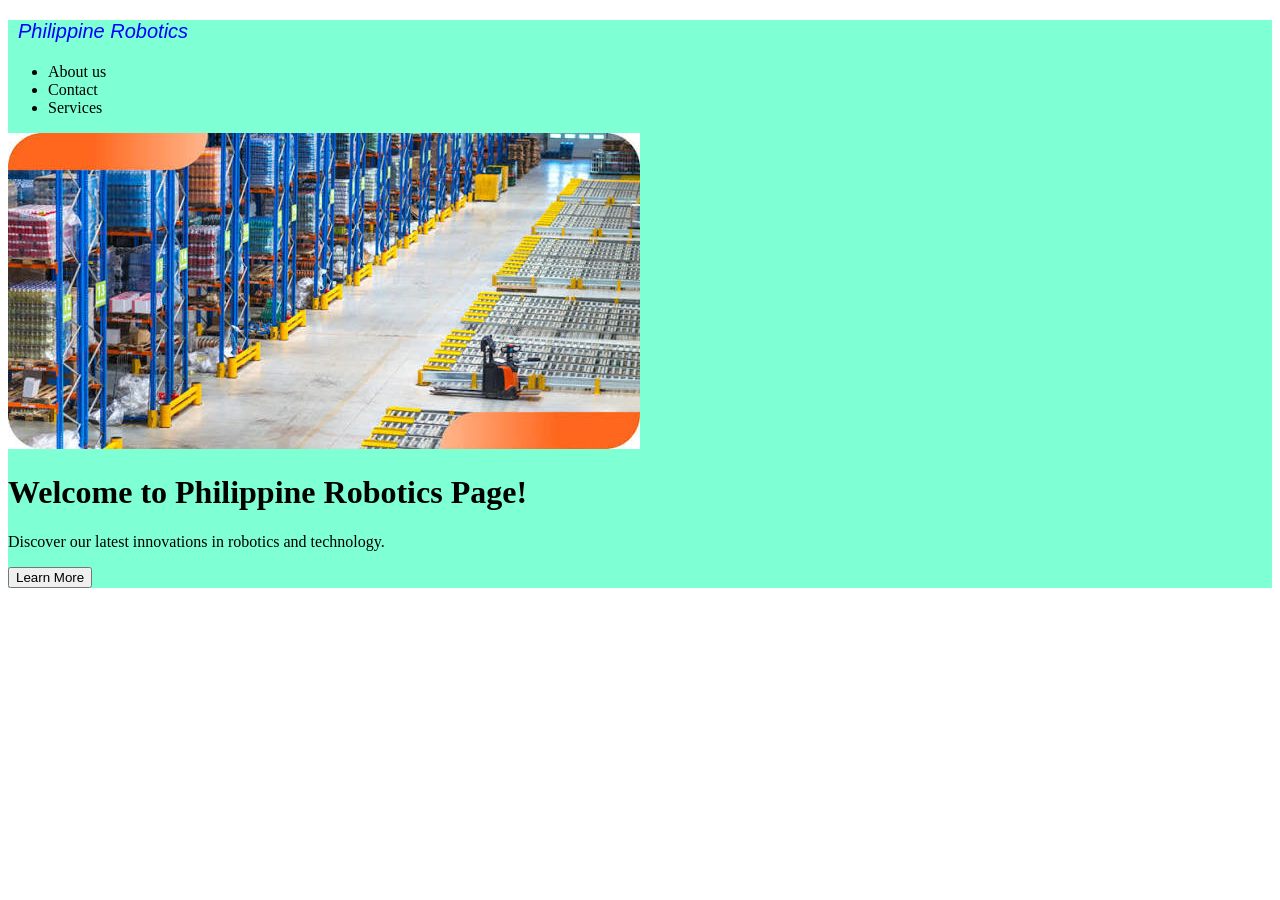
==== index.html @ 322342fc "Refactor header and add welcome section Updated header structure and added welcome message." ====
<!DOCTYPE html>
<html lang="en">
<head>
    <meta charset="UTF-8">
    <meta name="viewport" content="width=device-width, initial-scale=1.0">
    <title>Product</title>
    <link rel="stylesheet" href="styles.css">
</head>
<body>
    <header>
    <div class="tabpage">
        <p>Philippine Robotics</p>
    </div>
    <header class="nav-bar">
    <nav id="menu">
        <ul>
            <li>About us</li>
            <li>Contact</li>
            <li>Services</li>
        </ul>
    </nav>
    <div id = "main-bg">
        <img src="mainPage1.jpg" alt="mainPage1">
    </div>
    </header>

    <div class="container">
        <h1>Welcome to Philippine Robotics Page!</h1>
        <p>Discover our latest innovations in robotics and technology.</p>
        <button>Learn More</button>

    </div>
</body>
</html>
---- styles.css ----
header {
    background-color: aquamarine;
}

.tabpage {
    font-family: 'Trebuchet MS', 'Lucida Sans Unicode', 'Lucida Grande', 'Lucida Sans', Arial, sans-serif;
    font-size: 20px;
    margin-left: 10px;
    color: blue;
    font-style: italic;
}

@media (max-width: 768px) {
    body {
        background-color: greenyellow;
    }
    .tabpage {
        font-size: 35px;
    }
}

#main-bg {
    object-fit: fill;
}
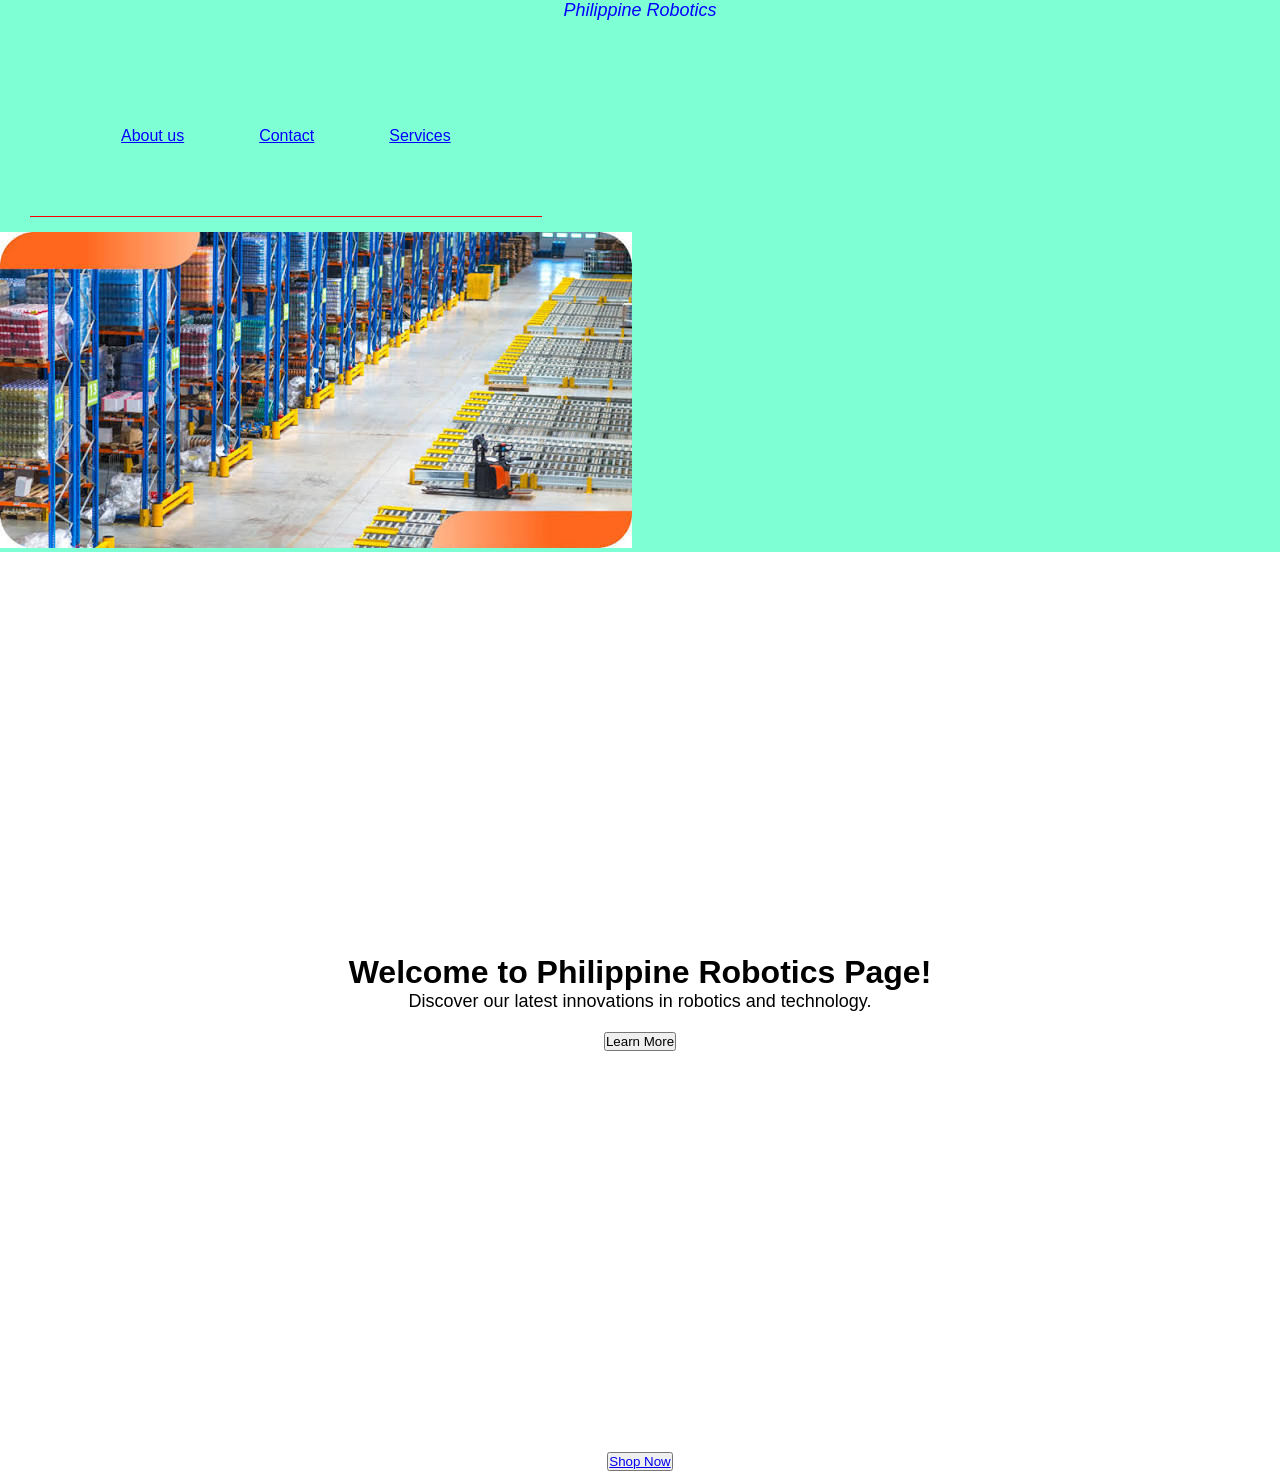
==== commit add8c923: "Revise title and enhance navigation in index.html Updated the title and navigation structure in the " ====
--- a/index.html
+++ b/index.html
@@ -3,26 +3,27 @@
 <head>
     <meta charset="UTF-8">
     <meta name="viewport" content="width=device-width, initial-scale=1.0">
-    <title>Product</title>
+    <title>Philippine Robotics</title>
     <link rel="stylesheet" href="styles.css">
 </head>
 <body>
     <header>
-    <div class="tabpage">
+    <nav id="tabpage">
         <p>Philippine Robotics</p>
+    </nav>
+        <div class="menu">
+        <ul class="nav-links">
+            <li><a href="#about">About us</a></li>
+            <li><a href="#contact">Contact</a></li>
+            <li><a href="#services">Services</a></li>
+        </ul>
     </div>
-    <header class="nav-bar">
-    <nav id="menu">
-        <ul>
-            <li>About us</li>
-            <li>Contact</li>
-            <li>Services</li>
-        </ul>
-    </nav>
     <div id = "main-bg">
         <img src="mainPage1.jpg" alt="mainPage1">
     </div>
     </header>
+    <main>
+    
 
     <div class="container">
         <h1>Welcome to Philippine Robotics Page!</h1>
@@ -30,5 +31,9 @@
         <button>Learn More</button>
 
     </div>
+    <div class="shop-now">
+        <button><a href="shopping.html">Shop Now</a></button>
+    </div>
+    </main>
 </body>
 </html>
--- a/styles.css
+++ b/styles.css
@@ -1,24 +1,96 @@
+* {
+    margin: 0;
+    padding: 0;
+    box-sizing: border-box;
+}
+
 header {
     background-color: aquamarine;
 }
 
-.tabpage {
+#tabpage {
     font-family: 'Trebuchet MS', 'Lucida Sans Unicode', 'Lucida Grande', 'Lucida Sans', Arial, sans-serif;
     font-size: 20px;
-    margin-left: 10px;
     color: blue;
     font-style: italic;
+    justify-content: right;
 }
 
+/* for mobile devices */
 @media (max-width: 768px) {
     body {
-        background-color: greenyellow;
+        background-color: rgba(0, 255, 76, 0.9);
     }
-    .tabpage {
+    #tabpage {
         font-size: 35px;
     }
+    .container {
+        height: 100%;
+        background-color: rgba(0, 255, 85, 0.9);
+    }  
 }
 
-#main-bg {
-    object-fit: fill;
+
+.nav-links {
+    list-style: none;
+    gap: 15px;
+    justify-content: right;
+    align-items: center;
+    display: flex;
+    padding: 5%;
+    font-family: 'Trebuchet MS', 'Lucida Sans Unicode', 'Lucida Grande', 'Lucida Sans', Arial, sans-serif;
+    border-bottom: 1px solid #ff0000;
 }
+
+.nav-links li {
+    padding: 10px 15px;
+    border-radius: 5px;
+    transition: background-color 0.3s ease;
+}
+
+.nav-links li:hover {
+    background-color: #ff0000;
+    color: #fff;
+    cursor: pointer;
+}
+
+.nav-links a {
+
+    color: blue;
+    padding: 10px 15px;
+}
+
+.menu {
+    justify-content: space-between;
+    display: flex;
+    align-items: center;
+    padding: 15px 30px;
+    width: 100%;
+    top: 0%;
+    left: 0%;
+    z-index: 1000;
+}
+
+.container {
+    display: flex;
+    flex-direction: column;
+    align-items: center;
+    justify-content: center;
+    height: 100vh;
+    font-family: 'Trebuchet MS', 'Lucida Sans Unicode', 'Lucida Grande', 'Lucida Sans', Arial, sans-serif;
+    background-color: rgba(255, 255, 255, 0.9);
+}
+
+p {
+    font-size: 18px;
+    text-align: center;
+    margin-bottom: 20px;
+}
+
+.shop-now {
+    display: flex;
+    justify-content: center;
+    width: 100vw;
+    height: 100%;
+    font-size: 100px;
+}
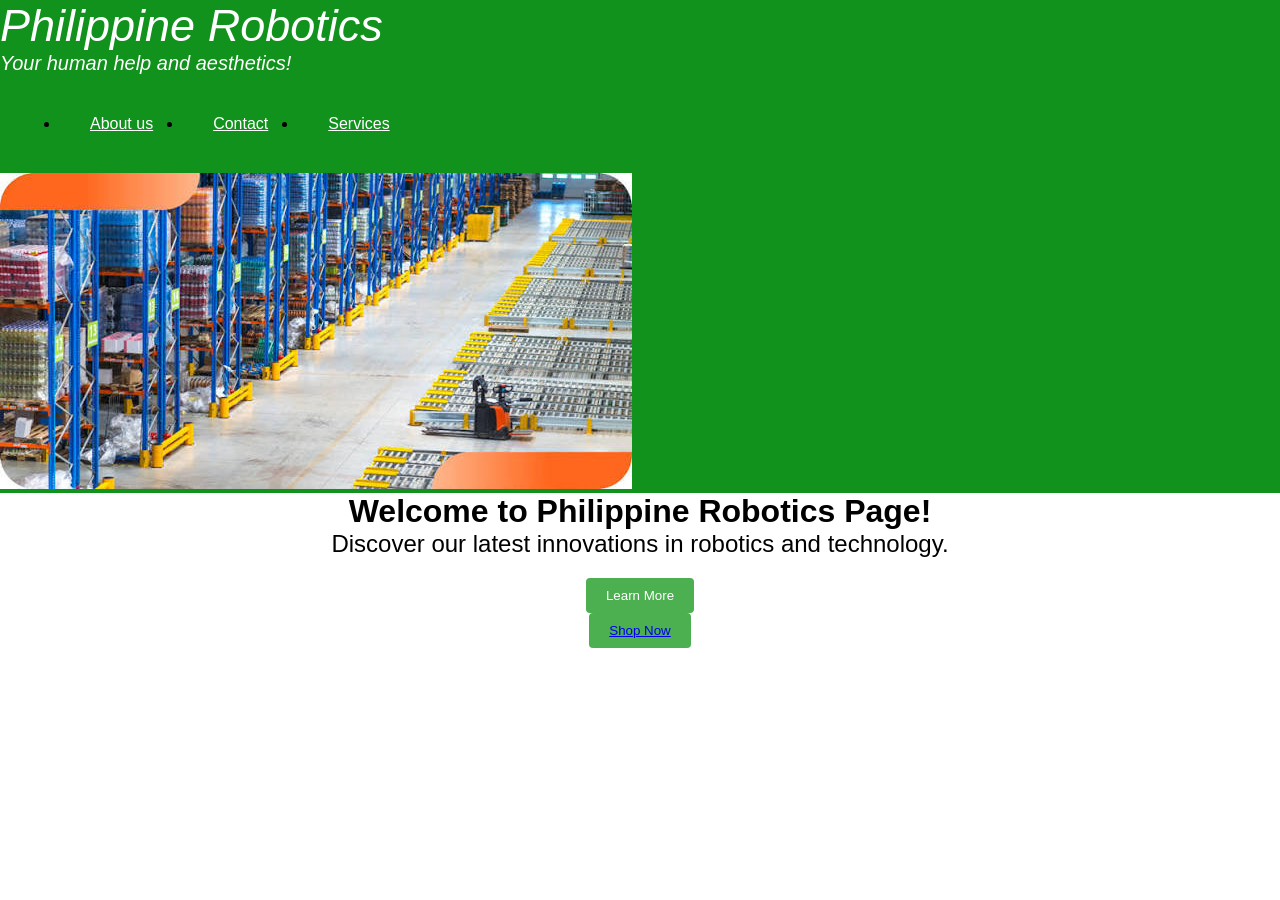
==== commit b22fd79a: "Update navigation and header elements in index.html" ====
--- a/index.html
+++ b/index.html
@@ -9,12 +9,14 @@
 <body>
     <header>
     <nav id="tabpage">
-        <p>Philippine Robotics</p>
+        <name>Philippine Robotics</name>
+        <br>
+        <byline>Your human help and aesthetics!</byline>
     </nav>
         <div class="menu">
         <ul class="nav-links">
             <li><a href="#about">About us</a></li>
-            <li><a href="#contact">Contact</a></li>
+            <li><a href="contactus.html">Contact</a></li>
             <li><a href="#services">Services</a></li>
         </ul>
     </div>
--- a/styles.css
+++ b/styles.css
@@ -5,13 +5,13 @@
 }
 
 header {
-    background-color: aquamarine;
+    background-color: rgb(17, 146, 28);
 }
 
 #tabpage {
     font-family: 'Trebuchet MS', 'Lucida Sans Unicode', 'Lucida Grande', 'Lucida Sans', Arial, sans-serif;
     font-size: 20px;
-    color: blue;
+    color: rgb(255, 255, 255);
     font-style: italic;
     justify-content: right;
 }
@@ -19,27 +19,24 @@
 /* for mobile devices */
 @media (max-width: 768px) {
     body {
-        background-color: rgba(0, 255, 76, 0.9);
+        background-color: rgba(255, 255, 255, 0.9);
     }
     #tabpage {
         font-size: 35px;
     }
     .container {
         height: 100%;
-        background-color: rgba(0, 255, 85, 0.9);
+        background-color: rgba(255, 255, 255, 0.9);
     }  
 }
 
 
 .nav-links {
-    list-style: none;
-    gap: 15px;
-    justify-content: right;
+    display: flex;
+    justify-content: space-between;
     align-items: center;
-    display: flex;
-    padding: 5%;
+    padding: 15px 30px;
     font-family: 'Trebuchet MS', 'Lucida Sans Unicode', 'Lucida Grande', 'Lucida Sans', Arial, sans-serif;
-    border-bottom: 1px solid #ff0000;
 }
 
 .nav-links li {
@@ -49,14 +46,14 @@
 }
 
 .nav-links li:hover {
-    background-color: #ff0000;
+    background-color: #000000;
     color: #fff;
     cursor: pointer;
 }
 
 .nav-links a {
 
-    color: blue;
+    color: rgb(255, 255, 255);
     padding: 10px 15px;
 }
 
@@ -76,13 +73,12 @@
     flex-direction: column;
     align-items: center;
     justify-content: center;
-    height: 100vh;
     font-family: 'Trebuchet MS', 'Lucida Sans Unicode', 'Lucida Grande', 'Lucida Sans', Arial, sans-serif;
     background-color: rgba(255, 255, 255, 0.9);
 }
 
 p {
-    font-size: 18px;
+    font-size: 24px;
     text-align: center;
     margin-bottom: 20px;
 }
@@ -94,3 +90,53 @@
     height: 100%;
     font-size: 100px;
 }
+
+name {
+    font-size: 45px;
+    justify-content: center;
+    margin-bottom: 20px;
+}
+
+label {
+    font-size: 20px;
+    text-align: center;
+    margin-bottom: 20px;
+
+}
+
+input {
+    padding: 10px;
+    font-size: 16px;
+    border: 1px solid #ccc;
+    border-radius: 4px;
+    width: 100%;
+    box-sizing: border-box;
+    margin-bottom: 20px;
+}
+
+button {
+    background-color: #4CAF50;
+    color: white;
+    padding: 10px 20px;
+    border: none;
+    border-radius: 4px;
+    cursor: pointer;
+    font-family: 'Trebuchet MS', 'Lucida Sans Unicode', 'Lucida Grande', 'Lucida Sans', Arial, sans-serif;
+    display: flex;
+}
+
+byline {
+    font-size: 20px;
+    justify-content: center;
+    margin-bottom: 20px;
+    font-family: 'Trebuchet MS', 'Lucida Sans Unicode', 'Lucida Grande', 'Lucida Sans', Arial, sans-serif;
+}
+
+.product-selection {
+    display: flex;
+    flex-wrap: wrap;
+    justify-content: center;
+    gap: 20px;
+    padding: 20px;
+    font-family: 'Trebuchet MS', 'Lucida Sans Unicode', 'Lucida Grande', 'Lucida Sans', Arial, sans-serif;
+}
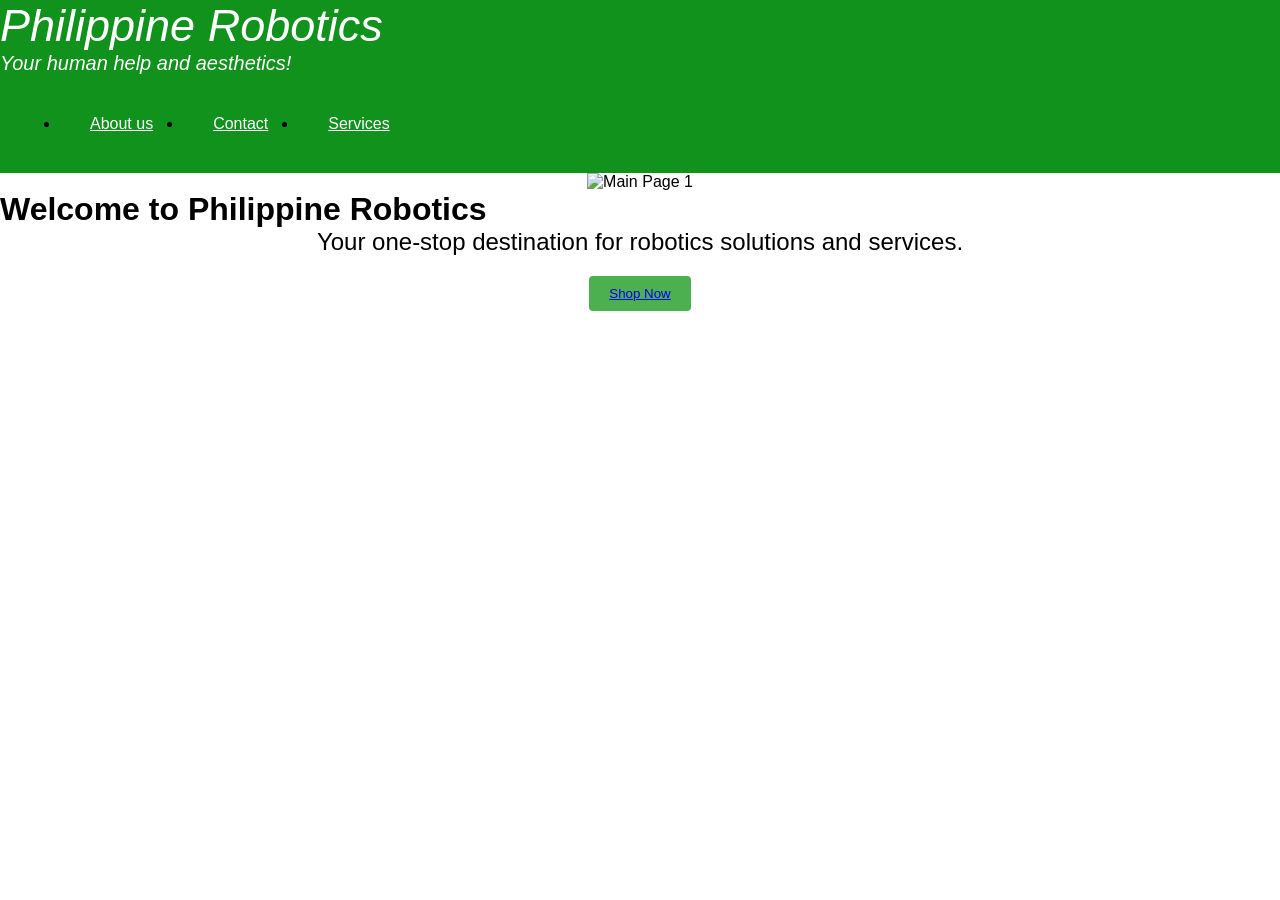
==== commit 39b6cff3: "Revamp homepage layout and content Updated main content and improved layout with a new image and tex" ====
--- a/index.html
+++ b/index.html
@@ -20,21 +20,18 @@
             <li><a href="#services">Services</a></li>
         </ul>
     </div>
-    <div id = "main-bg">
-        <img src="mainPage1.jpg" alt="mainPage1">
-    </div>
     </header>
     <main>
-    
 
     <div class="container">
-        <h1>Welcome to Philippine Robotics Page!</h1>
-        <p>Discover our latest innovations in robotics and technology.</p>
-        <button>Learn More</button>
-
-    </div>
-    <div class="shop-now">
-        <button><a href="shopping.html">Shop Now</a></button>
+        <img src="mainpage1.jpg" alt="Main Page 1" class="bg-image">
+        <div class="text-overlay">
+            <h1>Welcome to Philippine Robotics</h1>
+            <p>Your one-stop destination for robotics solutions and services.</p>
+            <div class="shop-now">
+                <button><a href="shopping.html">Shop Now</a></button>
+            </div>
+        </div>
     </div>
     </main>
 </body>
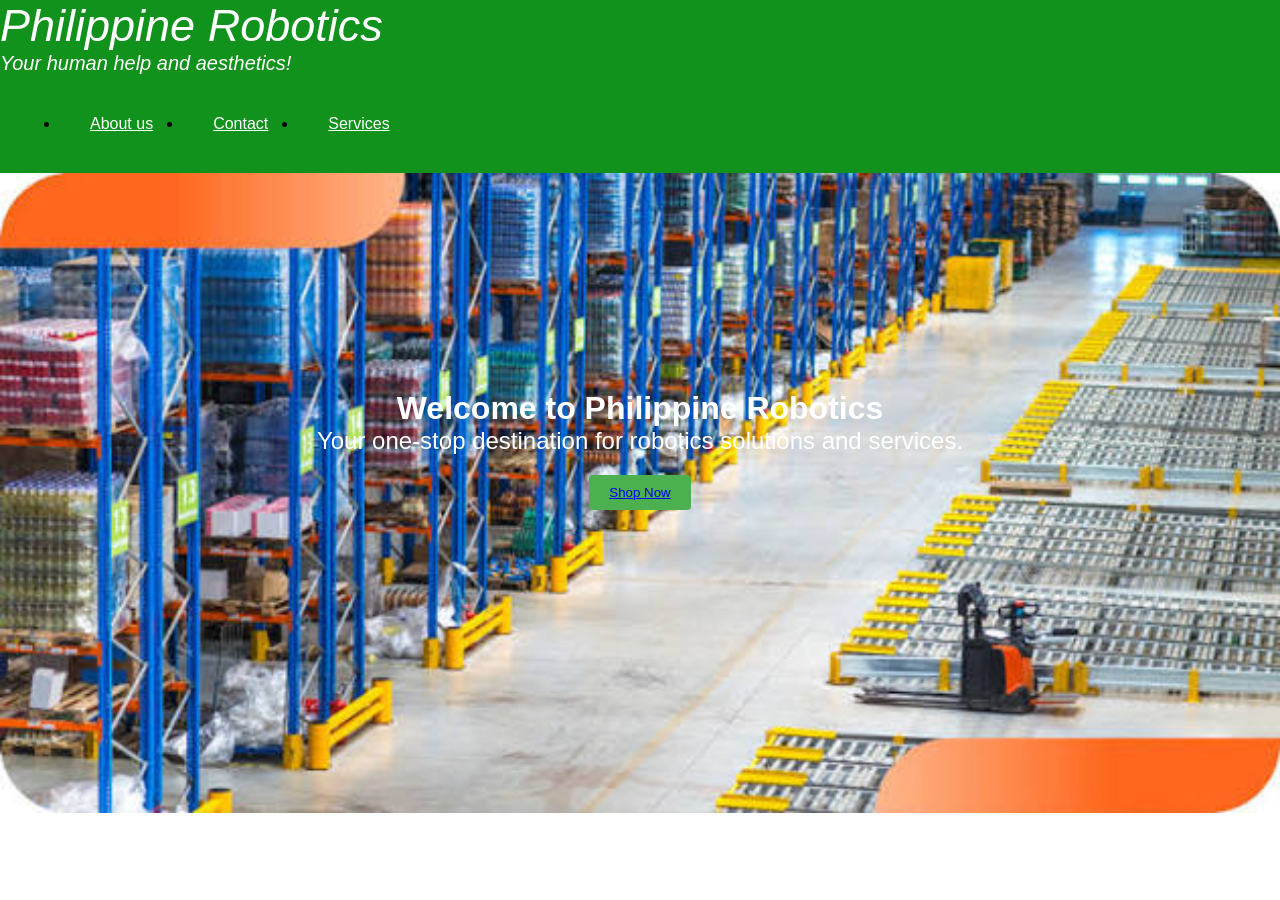
==== commit 16cabbf4: "Fix image source filename in index.html" ====
--- a/index.html
+++ b/index.html
@@ -24,7 +24,7 @@
     <main>
 
     <div class="container">
-        <img src="mainpage1.jpg" alt="Main Page 1" class="bg-image">
+        <img src="mainPage1.jpg" alt="Main Page 1" class="bg-image">
         <div class="text-overlay">
             <h1>Welcome to Philippine Robotics</h1>
             <p>Your one-stop destination for robotics solutions and services.</p>
--- a/styles.css
+++ b/styles.css
@@ -140,3 +140,18 @@
     padding: 20px;
     font-family: 'Trebuchet MS', 'Lucida Sans Unicode', 'Lucida Grande', 'Lucida Sans', Arial, sans-serif;
 }
+
+.text-overlay {
+    position: absolute;
+    top: 50%;
+    left: 50%;
+    transform: translate(-50%, -50%);
+    text-align: center;
+    color: white;
+}
+
+.bg-image {
+    width: 100%;
+    height: auto;
+    object-fit: cover;
+}
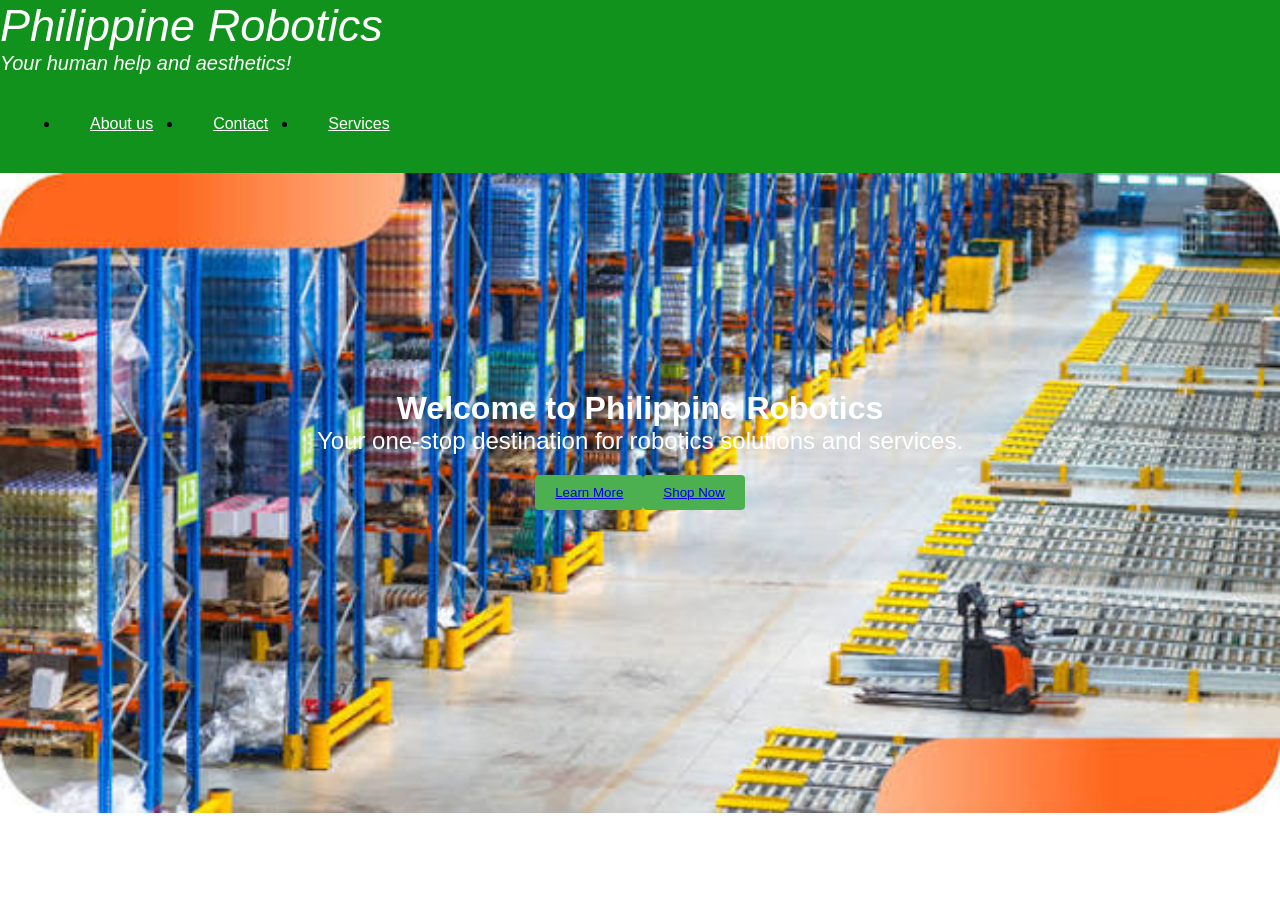
==== commit 8639a57d: "Add buttons for 'Learn More' and 'Shop Now'" ====
--- a/index.html
+++ b/index.html
@@ -28,7 +28,10 @@
         <div class="text-overlay">
             <h1>Welcome to Philippine Robotics</h1>
             <p>Your one-stop destination for robotics solutions and services.</p>
+
             <div class="shop-now">
+                <button><a href="learn-more.html">Learn More</a></button>
+
                 <button><a href="shopping.html">Shop Now</a></button>
             </div>
         </div>
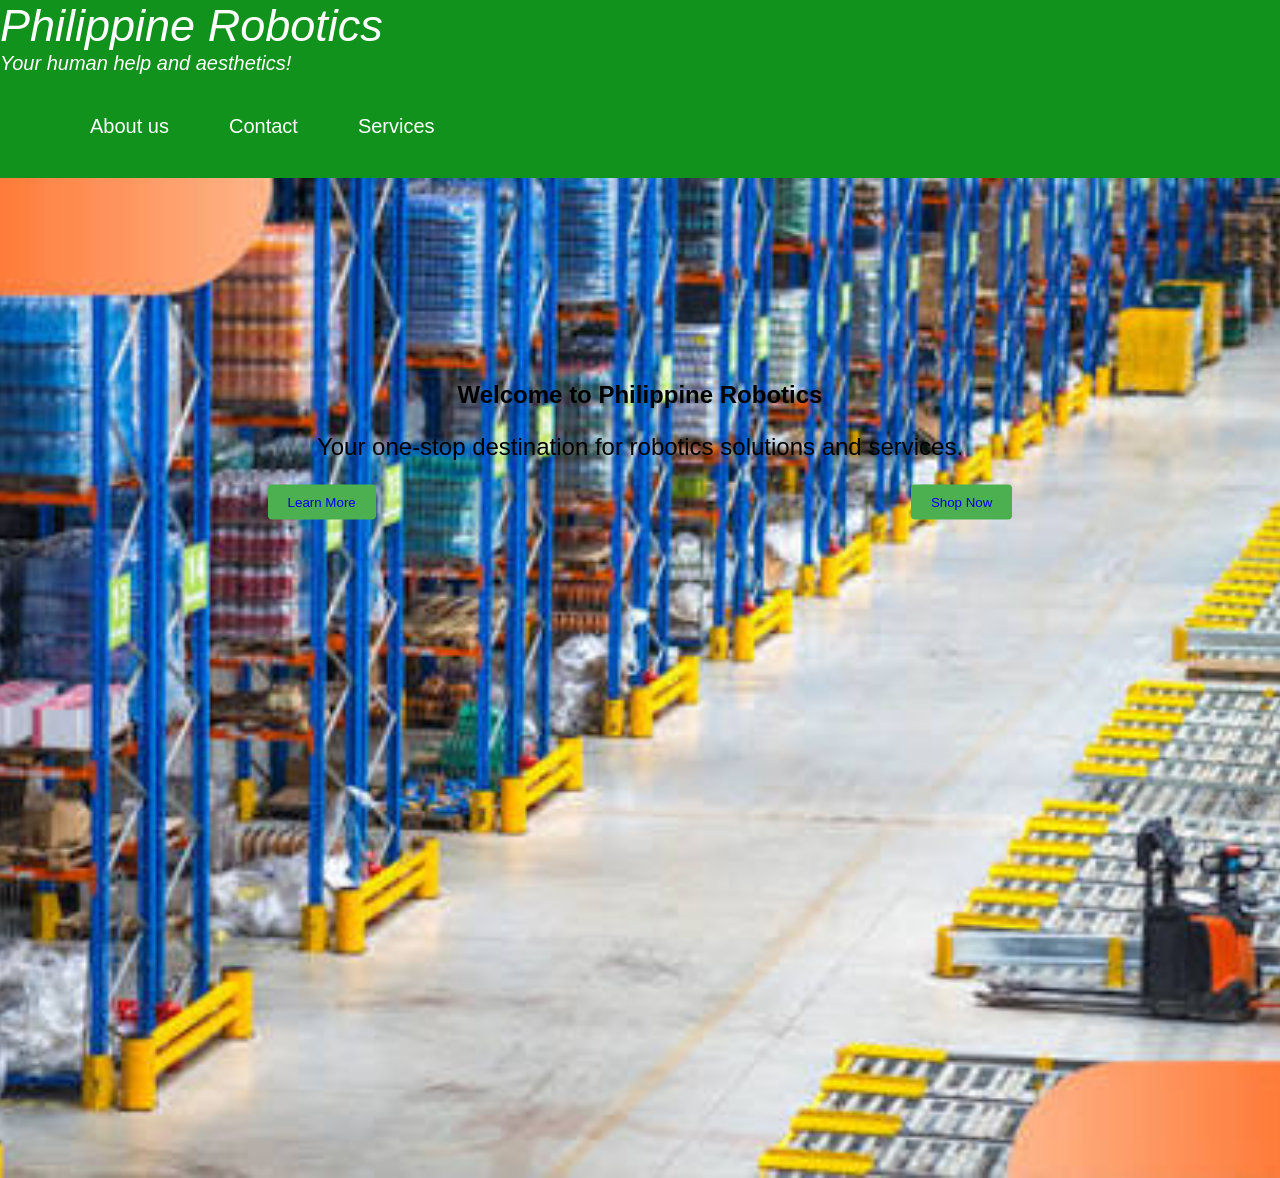
==== commit 2824fd2e: "Update links and image attributes in index.html" ====
--- a/index.html
+++ b/index.html
@@ -15,16 +15,16 @@
     </nav>
         <div class="menu">
         <ul class="nav-links">
-            <li><a href="#about">About us</a></li>
+            <li><a href="about.html">About us</a></li>
             <li><a href="contactus.html">Contact</a></li>
-            <li><a href="#services">Services</a></li>
+            <li><a href="services.html">Services</a></li>
         </ul>
     </div>
     </header>
     <main>
 
     <div class="container">
-        <img src="mainPage1.jpg" alt="Main Page 1" class="bg-image">
+        <img src="mainPage1.jpg" alt="Main Page 1" class="bg-image" width="2000px" height="1000px">
         <div class="text-overlay">
             <h1>Welcome to Philippine Robotics</h1>
             <p>Your one-stop destination for robotics solutions and services.</p>
--- a/styles.css
+++ b/styles.css
@@ -28,6 +28,21 @@
         height: 100%;
         background-color: rgba(255, 255, 255, 0.9);
     }  
+
+    .nav-links {
+        flex-direction: column;
+        align-items: center;
+    }
+
+    .img {
+        max-width: 50%;
+        height: auto;
+    }
+
+    .bg-image {
+        width: 500px;
+        height: 500px;
+    }
 }
 
 
@@ -75,12 +90,15 @@
     justify-content: center;
     font-family: 'Trebuchet MS', 'Lucida Sans Unicode', 'Lucida Grande', 'Lucida Sans', Arial, sans-serif;
     background-color: rgba(255, 255, 255, 0.9);
+    animation: fadeIn 1s ease-in-out;
 }
 
 p {
     font-size: 24px;
     text-align: center;
     margin-bottom: 20px;
+    line-height: 1.5;
+    animation: fadeIn 1s ease-in-out;
 }
 
 .shop-now {
@@ -123,6 +141,17 @@
     cursor: pointer;
     font-family: 'Trebuchet MS', 'Lucida Sans Unicode', 'Lucida Grande', 'Lucida Sans', Arial, sans-serif;
     display: flex;
+    align-items: center;
+    place-content: center;
+    margin: 0 auto;
+    animation: fadeIn 1s ease-in-out;
+
+}
+
+button:hover {
+    background-color: #45a049;
+    color: #fff;
+    cursor: pointer;
 }
 
 byline {
@@ -133,12 +162,13 @@
 }
 
 .product-selection {
-    display: flex;
-    flex-wrap: wrap;
     justify-content: center;
     gap: 20px;
     padding: 20px;
     font-family: 'Trebuchet MS', 'Lucida Sans Unicode', 'Lucida Grande', 'Lucida Sans', Arial, sans-serif;
+    text-align: center;
+    align-items: center;
+    place-content: center;
 }
 
 .text-overlay {
@@ -147,11 +177,76 @@
     left: 50%;
     transform: translate(-50%, -50%);
     text-align: center;
-    color: white;
+    color: rgb(0, 0, 0);
 }
 
 .bg-image {
-    width: 100%;
-    height: auto;
+    width: 2000px;
+    height: 1000px;
     object-fit: cover;
 }
+
+.product-select {
+    display: flex;
+    flex-direction: column;
+    align-items: center;
+    justify-content: center;
+    padding: 20px;
+    border: 1px solid #ccc;
+    border-radius: 5px;
+    width: 300px;
+    transition: transform 0.3s ease;
+    font-family: 'Trebuchet MS', 'Lucida Sans Unicode', 'Lucida Grande', 'Lucida Sans', Arial, sans-serif;
+}
+
+h2 {
+    font-size: 24px;
+    margin-bottom: 10px;
+    font-family: 'Trebuchet MS', 'Lucida Sans Unicode', 'Lucida Grande', 'Lucida Sans', Arial, sans-serif;
+    animation: fadeIn 1s ease-in-out;
+}
+
+ul {
+    list-style-type: none;
+    padding: 0;
+    font-family: 'Trebuchet MS', 'Lucida Sans Unicode', 'Lucida Grande', 'Lucida Sans', Arial, sans-serif;
+    font-size: 20px;
+    animation: fadeIn 1s ease-in-out;
+}
+
+a {
+    font-family: 'Trebuchet MS', 'Lucida Sans Unicode', 'Lucida Grande', 'Lucida Sans', Arial, sans-serif;
+    align-items: center;
+    text-decoration: none;
+    place-content: center;
+    justify-content: center;
+}
+
+h1 {
+    font-size: 24px;
+    margin-bottom: 20px;
+    font-family: 'Trebuchet MS', 'Lucida Sans Unicode', 'Lucida Grande', 'Lucida Sans', Arial, sans-serif;
+    animation: fadeIn 1s ease-in-out;
+}
+
+@keyframes fadeIn {
+    from { opacity: 0; }
+    to { opacity: 1; }
+}
+
+img {
+    animation: fadeIn 1s ease-in-out;
+    width: 500px;
+    height: 500px;
+}
+
+.container-services {
+    display: flex;
+    flex-direction: column;
+    align-items: center;
+    justify-content: center;
+    font-family: 'Trebuchet MS', 'Lucida Sans Unicode', 'Lucida Grande', 'Lucida Sans', Arial, sans-serif;
+    background-color: rgba(255, 255, 255, 0.9);
+    animation: fadeIn 1s ease-in-out;
+    border-radius: 10px;
+}
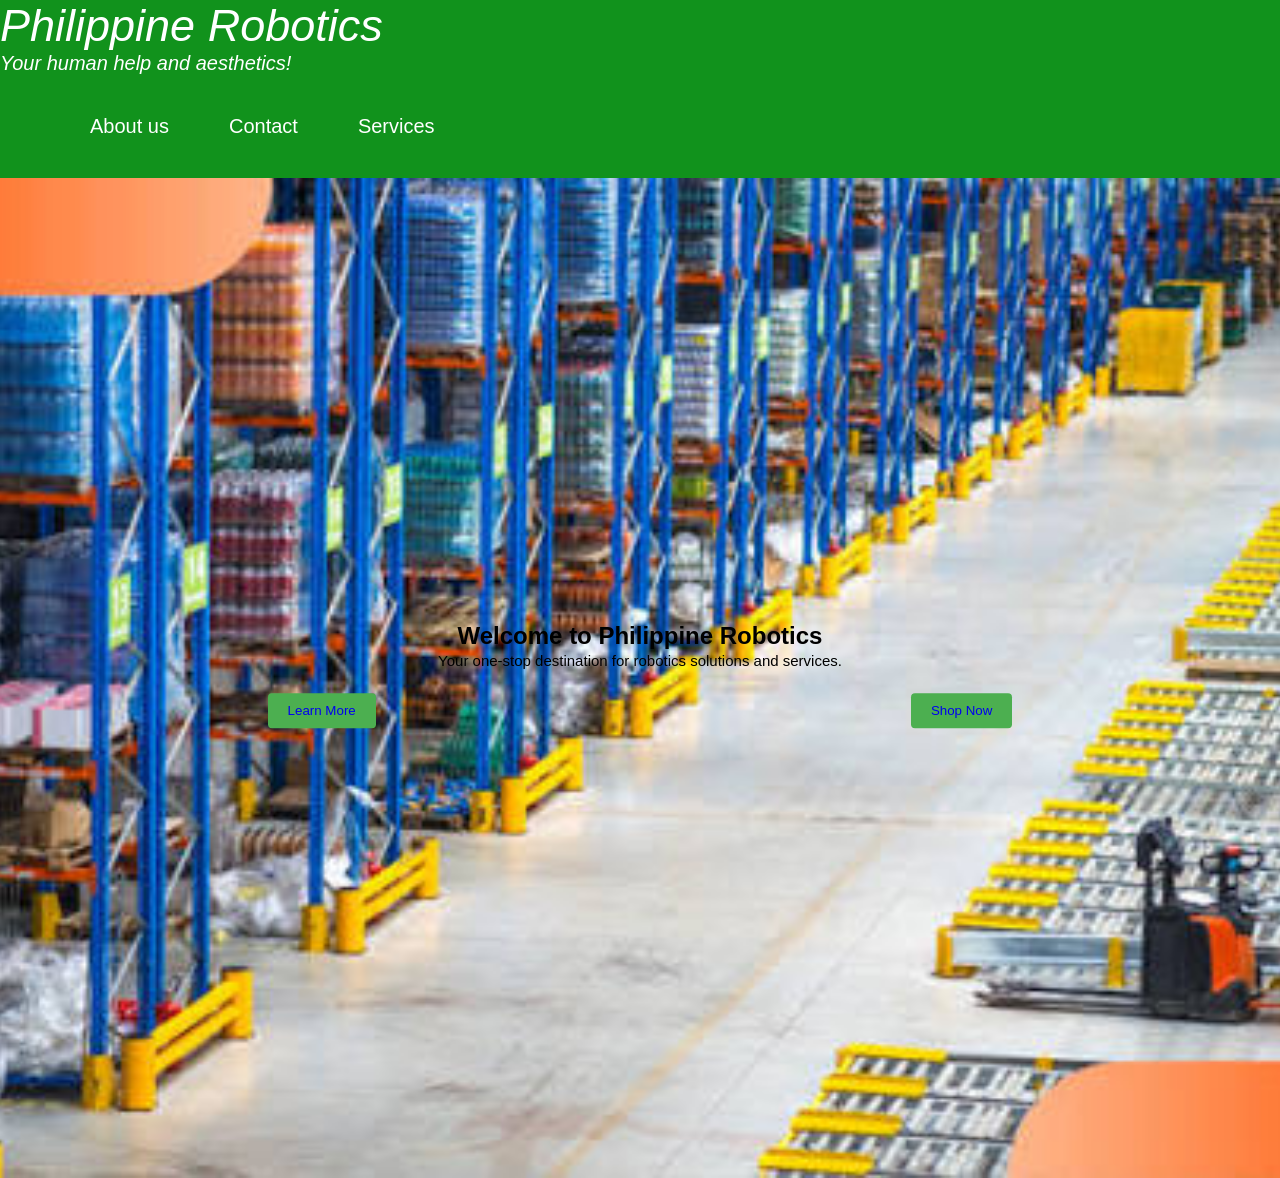
==== commit 2d2b3fb4: "Update button link and add script tag" ====
--- a/index.html
+++ b/index.html
@@ -30,12 +30,13 @@
             <p>Your one-stop destination for robotics solutions and services.</p>
 
             <div class="shop-now">
-                <button><a href="learn-more.html">Learn More</a></button>
+                <button><a href="about.html">Learn More</a></button>
 
                 <button><a href="shopping.html">Shop Now</a></button>
             </div>
         </div>
     </div>
     </main>
+    <script src="script.js"></script>
 </body>
 </html>
--- a/styles.css
+++ b/styles.css
@@ -43,6 +43,24 @@
         width: 500px;
         height: 500px;
     }
+
+    .product-card {
+        width: auto;
+        display: auto;
+    }
+
+    .grid-container {
+        display: flex;
+        flex-direction: column;
+        align-items: center;
+    }
+
+    .text-overlay {
+        position: static;
+        transform: none;
+        text-align: center;
+        color: rgb(0, 0, 0);
+    }
 }
 
 
@@ -52,12 +70,14 @@
     align-items: center;
     padding: 15px 30px;
     font-family: 'Trebuchet MS', 'Lucida Sans Unicode', 'Lucida Grande', 'Lucida Sans', Arial, sans-serif;
+    left: 100%;
 }
 
 .nav-links li {
     padding: 10px 15px;
     border-radius: 5px;
     transition: background-color 0.3s ease;
+    left: 100%;
 }
 
 .nav-links li:hover {
@@ -70,6 +90,7 @@
 
     color: rgb(255, 255, 255);
     padding: 10px 15px;
+    left: 100%;
 }
 
 .menu {
@@ -94,7 +115,7 @@
 }
 
 p {
-    font-size: 24px;
+    font-size: 15px;
     text-align: center;
     margin-bottom: 20px;
     line-height: 1.5;
@@ -163,17 +184,16 @@
 
 .product-selection {
     justify-content: center;
-    gap: 20px;
     padding: 20px;
     font-family: 'Trebuchet MS', 'Lucida Sans Unicode', 'Lucida Grande', 'Lucida Sans', Arial, sans-serif;
     text-align: center;
-    align-items: center;
-    place-content: center;
+    border: 1px solid #ccc;
+    border-radius: 5px;
 }
 
 .text-overlay {
     position: absolute;
-    top: 50%;
+    top: 75%;
     left: 50%;
     transform: translate(-50%, -50%);
     text-align: center;
@@ -200,7 +220,7 @@
 }
 
 h2 {
-    font-size: 24px;
+    font-size: 16px;
     margin-bottom: 10px;
     font-family: 'Trebuchet MS', 'Lucida Sans Unicode', 'Lucida Grande', 'Lucida Sans', Arial, sans-serif;
     animation: fadeIn 1s ease-in-out;
@@ -220,11 +240,11 @@
     text-decoration: none;
     place-content: center;
     justify-content: center;
+    left: 100%;
 }
 
 h1 {
     font-size: 24px;
-    margin-bottom: 20px;
     font-family: 'Trebuchet MS', 'Lucida Sans Unicode', 'Lucida Grande', 'Lucida Sans', Arial, sans-serif;
     animation: fadeIn 1s ease-in-out;
 }
@@ -236,8 +256,8 @@
 
 img {
     animation: fadeIn 1s ease-in-out;
-    width: 500px;
-    height: 500px;
+    width: 150px;
+    height: 150px;
 }
 
 .container-services {
@@ -250,3 +270,56 @@
     animation: fadeIn 1s ease-in-out;
     border-radius: 10px;
 }
+
+.product-card {
+    display: flex;
+    flex-direction: column;
+    align-items: center;
+    justify-content: center;
+    padding: 20px;
+    border: 1px solid #ccc;
+    border-radius: 5px;
+    width: 300px;
+    transition: transform 0.3s ease;
+    font-family: 'Trebuchet MS', 'Lucida Sans Unicode', 'Lucida Grande', 'Lucida Sans', Arial, sans-serif;
+}
+
+.grid-container {
+    display: flex;
+    grid-template-columns: repeat(auto-fit, minmax(300px, 1fr));
+    gap: 20px;
+    padding: 20px;
+    font-family: 'Trebuchet MS', 'Lucida Sans Unicode', 'Lucida Grande', 'Lucida Sans', Arial, sans-serif;
+}
+
+.about-content {
+    display: flex;
+    flex-direction: column;
+    align-items: center;
+    justify-content: center;
+    font-family: 'Trebuchet MS', 'Lucida Sans Unicode', 'Lucida Grande', 'Lucida Sans', Arial, sans-serif;
+    background-color: rgba(255, 255, 255, 0.9);
+    animation: fadeIn 1s ease-in-out;
+    border-radius: 10px;
+}
+
+.service-card {
+    display: flex;
+    flex-direction: column;
+    align-items: center;
+    justify-content: center;
+    padding: 20px;
+    border: 1px solid #ccc;
+    border-radius: 5px;
+    width: 300px;
+    transition: transform 0.3s ease;
+    font-family: 'Trebuchet MS', 'Lucida Sans Unicode', 'Lucida Grande', 'Lucida Sans', Arial, sans-serif;
+}
+
+.service-grid {
+    display: flex;
+    grid-template-columns: repeat(auto-fit, minmax(300px, 1fr));
+    gap: 20px;
+    padding: 20px;
+    font-family: 'Trebuchet MS', 'Lucida Sans Unicode', 'Lucida Grande', 'Lucida Sans', Arial, sans-serif;
+}
